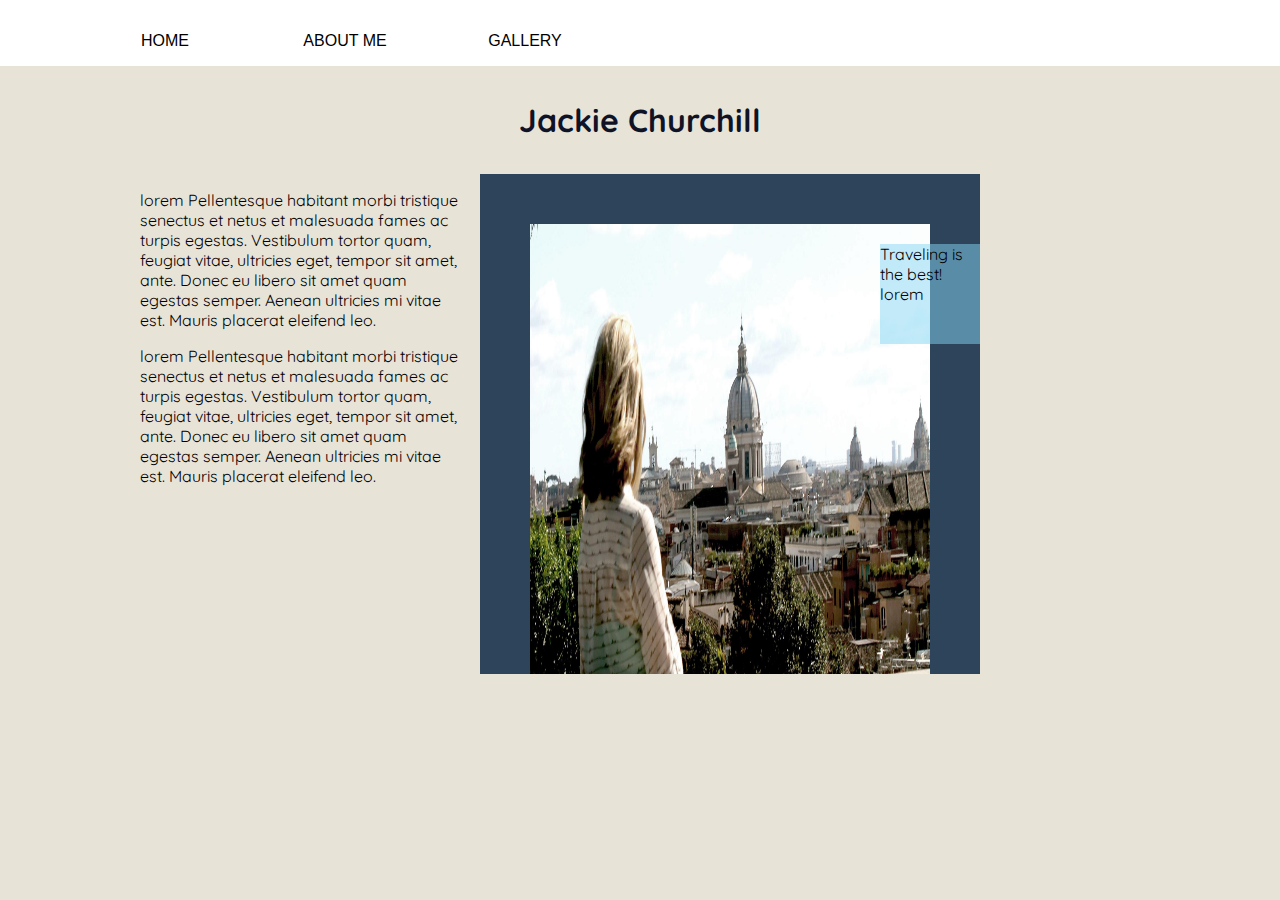
==== AboutMe.html @ 00afffaf "368-final" ====
<!doctype html>
<html>
<head>
<meta charset="UTF-8">
<title>About Me</title>

	<link href="../favicon.ico" rel="icon" type="image/x-icon" />

	<link href="css/normalize.css" rel="stylesheet" type="text/css" />
	<link href="css/grid.css" rel="stylesheet" type="text/css" />	
	<link href="css/stylesmetoo.css" rel="stylesheet" type="text/css" />
</head>

<body>

<html>
<head>
<meta charset="UTF-8">
<title>About Me</title>

<link href="css/normalize.css" rel="stylesheet" type="text/css" />
<link href="css/grid.css" rel="stylesheet" type="text/css" />
<link href="css/stylesmetoo.css" rel="stylesheet" type="text/css" />
<link href='http://fonts.googleapis.com/css?family=Quicksand:300,400,700' rel='stylesheet' type='text/css'>

</head>

<body class="grid_12">

<nav class="grid_12">
	<ul>
    	<ul>
        <li><a href="index.html">Home</a></li>
		  <li><a href="AboutMe.html">ABOUT ME</a></li>
		  <li><a href="gallery.html">GALLERY</a></li>
		 
		</ul>


</nav>

<header class="grid_12">
  <h1>Jackie Churchill</h1>
</header>

<div class="container">

<article class="grid_4 alpha">
<p>lorem Pellentesque habitant morbi tristique senectus et netus et malesuada fames ac turpis egestas. Vestibulum tortor quam, feugiat vitae, ultricies eget, tempor sit amet, ante. Donec eu libero sit amet quam egestas semper. Aenean ultricies mi vitae est. Mauris placerat eleifend leo.</p>

<p>lorem Pellentesque habitant morbi tristique senectus et netus et malesuada fames ac turpis egestas. Vestibulum tortor quam, feugiat vitae, ultricies eget, tempor sit amet, ante. Donec eu libero sit amet quam egestas semper. Aenean ultricies mi vitae est. Mauris placerat eleifend leo.</p>

</article>





<div class="grid_6 omega" id="scroll">
   <img src="img/rome1 copy.jpg" alt="Thumbnail" class="one"/>
   <p>Traveling is the best! lorem</p>
   <img src="img/hawaiiDavid.JPG" alt="Thumbnail" class="two"/>
   <p>why isn't this changing?</p>
   <img src="img/color_seattle.jpg" alt="Thumbnail" class="three"/>
   <p>this is a test</p>
   <img src="img/IMG_6050.jpg" alt="Thumbnail" class="four"/>
   <p>this is a test</p>
   <img src="img/waterfall.jpg" alt="Thumbnail" class="five"/>
   <p>this is a test</p>
   <img src="img/DSC04477.jpg" alt="Thumbnail" class="six"/>
   <p>this is a test</p>
   <img src="img/antelopecanyon.jpg" alt="Thumbnail" class="seven"/>
   <p>this is a test</p>
   <img src="img/DSC04285.jpg" alt="Thumbnail" class="eight"/>
   <p>this is a test</p>
   <img src="http://placehold.it/400x600" alt="Thumbnail" class="nine"/>
   <p>this is a test</p>
   <img src="http://placehold.it/400x600" alt="Thumbnail" class="ten"/>
   <p>this is a test</p>
</div>



</div>

</body>
</html>
---- css/grid.css ----
/*
 Width: 1000px
 # Columns : 12 
 Column width: 65px
 Gutter : 20px 

target / context = result

 */
.grid_1 { width: 6.5%; } /* 65px/1000px = 0.065px */
.grid_2 { width: 15%; } /* 150px/1000px =  0.15px */
.grid_3 { width: 23.5%; } /* 235px/1000px = 0.235px */
.grid_4 { width: 32%; } /* 320px/1000px = 0.32px */
.grid_5 { width: 40.5%; } /* 405px/1000px = 0.405px */
.grid_6 { width: 49%; } /* 490px/1000px = 0.49px */
.grid_7 { width: 57.5%; } /* 575px/1000px = 0.575px */
.grid_8 { width: 66%; } /* 660px/1000px = 0.66px */
.grid_9 { width: 74.5%; } 
.grid_10 { width: 83%; } 
.grid_11 { width: 91.5%; }
.grid_12 { width: 100%; } 

.grid_1,
.grid_2,
.grid_3,
.grid_4,
.grid_5,
.grid_6,
.grid_7,
.grid_8,
.grid_9,
.grid_10,
.grid_11,
.grid_12 {
	margin: 0 2% 1% 0;
	float: left;
	display: block;
}

.alpha{margin-left:0;}
.omega{margin-right:0;}

.container{
	width: 90%; /*width: 1000px;*/
	max-width: 1000px;
	margin: 0 auto;
	
}



.clear{clear:both;display:block;overflow:hidden;visibility:hidden;width:0;height:0}.clearfix:after{clear:both;content:' ';display:block;font-size:0;line-height:0;visibility:hidden;width:0;height:0}* html .clearfix,*:first-child+html .clearfix{zoom:1}
---- css/stylesmetoo.css ----
@charset "UTF-8";
/* CSS Document */

/*font-family: 'Quicksand', sans-serif;*/

body{
  background:rgba(231,227,215,1);
  -webkit-background-attachment:fixed;
  -moz-background-attachment:fixed;
  background-attachment:fixed;
  height:80%;
  width:80%;
 
}

nav{

	background:white;
	
}

li {
  background: ;
  float:left;  
  height: 50px;
  line-height: 50px;
  list-style: none;
  margin: 0 10px 0 10px;
  padding: 0 10px 0 0;
  text-align: center;
  width: 150px;
}

.container{
	width:90%;
	
	
}

h1{
	font-family: 'Quicksand', sans-serif;
	text-align:center;
	color:rgba(16,19,38,1);
	font-family: 'Quicksand', sans-serif;
}

article{
	float:left;
}
p{
	font-family: 'Quicksand', sans-serif;
}

a {
  background: ;
  display: block;
  color: black;
  text-transform: uppercase;
  text-decoration: none;
}

a:hover {
  background: rgba(52,17,57,.9);
  border-radius:50%;
}

#scroll{
	background-color:rgba(24,50,77,.9);
	width:400px;
	height:400px;
	overflow:scroll;
	padding: 50px;
}


img{
	background:blue;
	width:400px;
	height:600px;
}



img+p{
	background:rgba(134,213,244, .5);
	width:100px;
	height:100px;
	position: relative;
	bottom:600px;
	left:350px;
	
	
	
}
---- css/grid.css ----
/*
 Width: 1000px
 # Columns : 12 
 Column width: 65px
 Gutter : 20px 

target / context = result

 */
.grid_1 { width: 6.5%; } /* 65px/1000px = 0.065px */
.grid_2 { width: 15%; } /* 150px/1000px =  0.15px */
.grid_3 { width: 23.5%; } /* 235px/1000px = 0.235px */
.grid_4 { width: 32%; } /* 320px/1000px = 0.32px */
.grid_5 { width: 40.5%; } /* 405px/1000px = 0.405px */
.grid_6 { width: 49%; } /* 490px/1000px = 0.49px */
.grid_7 { width: 57.5%; } /* 575px/1000px = 0.575px */
.grid_8 { width: 66%; } /* 660px/1000px = 0.66px */
.grid_9 { width: 74.5%; } 
.grid_10 { width: 83%; } 
.grid_11 { width: 91.5%; }
.grid_12 { width: 100%; } 

.grid_1,
.grid_2,
.grid_3,
.grid_4,
.grid_5,
.grid_6,
.grid_7,
.grid_8,
.grid_9,
.grid_10,
.grid_11,
.grid_12 {
	margin: 0 2% 1% 0;
	float: left;
	display: block;
}

.alpha{margin-left:0;}
.omega{margin-right:0;}

.container{
	width: 90%; /*width: 1000px;*/
	max-width: 1000px;
	margin: 0 auto;
	
}



.clear{clear:both;display:block;overflow:hidden;visibility:hidden;width:0;height:0}.clearfix:after{clear:both;content:' ';display:block;font-size:0;line-height:0;visibility:hidden;width:0;height:0}* html .clearfix,*:first-child+html .clearfix{zoom:1}
---- css/stylesmetoo.css ----
@charset "UTF-8";
/* CSS Document */

/*font-family: 'Quicksand', sans-serif;*/

body{
  background:rgba(231,227,215,1);
  -webkit-background-attachment:fixed;
  -moz-background-attachment:fixed;
  background-attachment:fixed;
  height:80%;
  width:80%;
 
}

nav{

	background:white;
	
}

li {
  background: ;
  float:left;  
  height: 50px;
  line-height: 50px;
  list-style: none;
  margin: 0 10px 0 10px;
  padding: 0 10px 0 0;
  text-align: center;
  width: 150px;
}

.container{
	width:90%;
	
	
}

h1{
	font-family: 'Quicksand', sans-serif;
	text-align:center;
	color:rgba(16,19,38,1);
	font-family: 'Quicksand', sans-serif;
}

article{
	float:left;
}
p{
	font-family: 'Quicksand', sans-serif;
}

a {
  background: ;
  display: block;
  color: black;
  text-transform: uppercase;
  text-decoration: none;
}

a:hover {
  background: rgba(52,17,57,.9);
  border-radius:50%;
}

#scroll{
	background-color:rgba(24,50,77,.9);
	width:400px;
	height:400px;
	overflow:scroll;
	padding: 50px;
}


img{
	background:blue;
	width:400px;
	height:600px;
}



img+p{
	background:rgba(134,213,244, .5);
	width:100px;
	height:100px;
	position: relative;
	bottom:600px;
	left:350px;
	
	
	
}
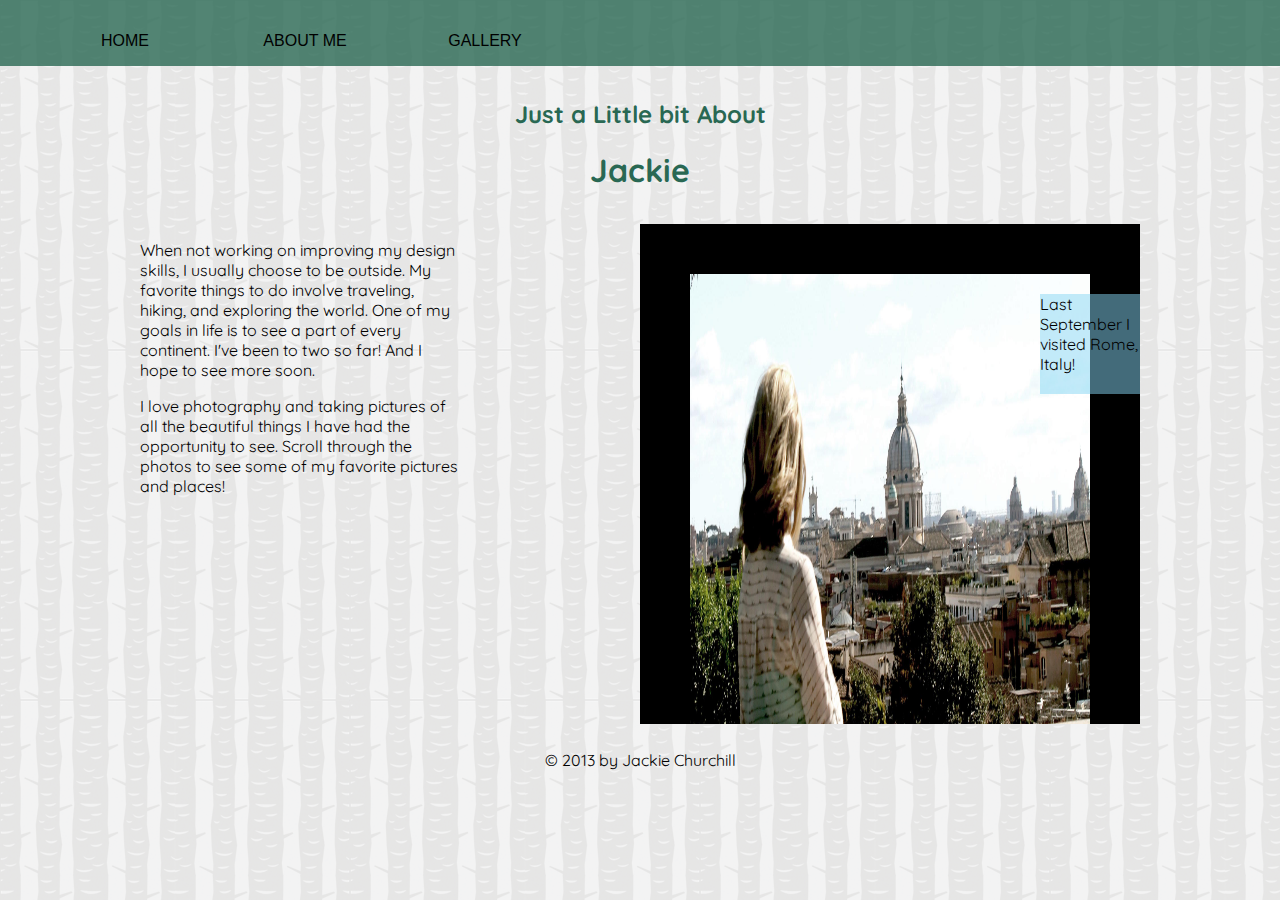
==== commit 8d042bc7: "12/11" ====
--- a/AboutMe.html
+++ b/AboutMe.html
@@ -28,27 +28,27 @@
 <body class="grid_12">
 
 <nav class="grid_12">
-	<ul>
+	
     	<ul>
-        <li><a href="index.html">Home</a></li>
+          <li><a href="index.html">HOME</a></li>
 		  <li><a href="AboutMe.html">ABOUT ME</a></li>
 		  <li><a href="gallery.html">GALLERY</a></li>
-		 
 		</ul>
 
 
 </nav>
 
 <header class="grid_12">
-  <h1>Jackie Churchill</h1>
+  <h2>Just a Little bit About</h2>
+  <h1>Jackie</h1>
 </header>
 
 <div class="container">
 
 <article class="grid_4 alpha">
-<p>lorem Pellentesque habitant morbi tristique senectus et netus et malesuada fames ac turpis egestas. Vestibulum tortor quam, feugiat vitae, ultricies eget, tempor sit amet, ante. Donec eu libero sit amet quam egestas semper. Aenean ultricies mi vitae est. Mauris placerat eleifend leo.</p>
+<p>When not working on improving my design skills, I usually choose to be outside. My favorite things to do involve traveling, hiking, and exploring the world. One of my goals in life is to see a part of every continent. I've been to two so far! And I hope to see more soon. </p>
 
-<p>lorem Pellentesque habitant morbi tristique senectus et netus et malesuada fames ac turpis egestas. Vestibulum tortor quam, feugiat vitae, ultricies eget, tempor sit amet, ante. Donec eu libero sit amet quam egestas semper. Aenean ultricies mi vitae est. Mauris placerat eleifend leo.</p>
+<p>I love photography and taking pictures of all the beautiful things I have had the opportunity to see. Scroll through the photos to see some of my favorite pictures and places! </p>
 
 </article>
 
@@ -58,27 +58,30 @@
 
 <div class="grid_6 omega" id="scroll">
    <img src="img/rome1 copy.jpg" alt="Thumbnail" class="one"/>
-   <p>Traveling is the best! lorem</p>
+   <p>Last September I visited Rome, Italy!</p>
    <img src="img/hawaiiDavid.JPG" alt="Thumbnail" class="two"/>
-   <p>why isn't this changing?</p>
+   <p>Trips with my family are some of my favorite memories.</p>
    <img src="img/color_seattle.jpg" alt="Thumbnail" class="three"/>
-   <p>this is a test</p>
-   <img src="img/IMG_6050.jpg" alt="Thumbnail" class="four"/>
-   <p>this is a test</p>
+   <p>Over the years we have visited many places.</p>
+   <img src="img/beach.jpg" alt="Thumbnail" class="four"/>
+   <p>The Washington Coast has my favorite beaches.</p>
    <img src="img/waterfall.jpg" alt="Thumbnail" class="five"/>
-   <p>this is a test</p>
-   <img src="img/DSC04477.jpg" alt="Thumbnail" class="six"/>
-   <p>this is a test</p>
+   <p>What can I say..I love waterfalls.</p>
+   <img src="img/EiffelTower.jpg" alt="Thumbnail" class="six"/>
+   <p>Some tower that someone once built.</p>
    <img src="img/antelopecanyon.jpg" alt="Thumbnail" class="seven"/>
-   <p>this is a test</p>
-   <img src="img/DSC04285.jpg" alt="Thumbnail" class="eight"/>
-   <p>this is a test</p>
-   <img src="http://placehold.it/400x600" alt="Thumbnail" class="nine"/>
-   <p>this is a test</p>
-   <img src="http://placehold.it/400x600" alt="Thumbnail" class="ten"/>
-   <p>this is a test</p>
+   <p>One of my favorite places is the Southwest USA.</p>
+   <img src="img/mt.spokane.jpg" alt="Thumbnail" class="eight"/>
+   <p>Another hobby of mine is downhill skiing.</p>
+   <img src="img/ferns.png" alt="Thumbnail" class="nine"/>
+   <p>Ferns, water, and light.</p>
+   <img src="img/ocean.png" alt="Thumbnail" class="ten"/>
+   <p>Sunset over the ocean; one of the best things ever.</p>
 </div>
-
+	
+    <footer class="grid_12">
+    	<p>&copy; 2013 by Jackie Churchill</p>
+    </footer>
 
 
 </div>
--- a/css/grid.css
+++ b/css/grid.css
@@ -41,6 +41,7 @@
 .omega{margin-right:0;}
 
 .container{
+	
 	width: 90%; /*width: 1000px;*/
 	max-width: 1000px;
 	margin: 0 auto;
--- a/css/stylesmetoo.css
+++ b/css/stylesmetoo.css
@@ -4,7 +4,7 @@
 /*font-family: 'Quicksand', sans-serif;*/
 
 body{
-  background:rgba(231,227,215,1);
+  background:url(../img/tree_bark.png);
   -webkit-background-attachment:fixed;
   -moz-background-attachment:fixed;
   background-attachment:fixed;
@@ -14,13 +14,10 @@
 }
 
 nav{
-
-	background:white;
-	
+	background:rgba(41,104,83,.8);
 }
 
 li {
-  background: ;
   float:left;  
   height: 50px;
   line-height: 50px;
@@ -37,18 +34,27 @@
 	
 }
 
-h1{
+header{
+	text-align:center;
+	clear:both;
+}
+
+h1, h2{
+	
 	font-family: 'Quicksand', sans-serif;
 	text-align:center;
-	color:rgba(16,19,38,1);
-	font-family: 'Quicksand', sans-serif;
+	color:rgba(41,104,83,1);
+	
+	
 }
 
 article{
 	float:left;
+	clear:left;
 }
 p{
 	font-family: 'Quicksand', sans-serif;
+	font-size:1 em;
 }
 
 a {
@@ -65,11 +71,13 @@
 }
 
 #scroll{
-	background-color:rgba(24,50,77,.9);
+	float:right;
+	background-color:black;
 	width:400px;
 	height:400px;
 	overflow:scroll;
 	padding: 50px;
+	
 }
 
 
@@ -81,6 +89,8 @@
 
 
 
+
+
 img+p{
 	background:rgba(134,213,244, .5);
 	width:100px;
@@ -89,6 +99,86 @@
 	bottom:600px;
 	left:350px;
 	
+}
+
+footer{
+	text-align:center;
+}
+
+
+@media screen and (max-width :800px){
 	
+.grid_1,
+.grid_2,
+.grid_3,
+.grid_4,
+.grid_5,
+.grid_6,
+.grid_7,
+.grid_8,
+.grid_9,
+.grid_10,
+.grid_11,
+.grid_12 {
+	width:100%;
+}
+
+#nav ul {
+	margin: 5% 0;
+}
+
+#nav ul li a {
+	-webkit-user-select: none;
+	font-size: 1em;
+}
+
+#nav ul li {
+	float: left;
+	margin: 5% 0;
+	}
 	
+img{
+	max-width:100%%
+
 }
+}
+
+@media screen and (max-width :480px){
+	
+.grid_1,
+.grid_2,
+.grid_3,
+.grid_4,
+.grid_5,
+.grid_6,
+.grid_7,
+.grid_8,
+.grid_9,
+.grid_10,
+.grid_11,
+.grid_12 {
+	width:100%;
+
+}
+
+
+
+#nav ul li a {
+	-webkit-user-select: none;
+	font-size: .75em;
+}
+
+#nav ul li {
+	float: left;
+	margin: 0 auto;
+	}
+	
+img{
+	width:100%;
+	margin-left:30%;
+
+}
+}
+
+
+
--- a/css/grid.css
+++ b/css/grid.css
@@ -41,6 +41,7 @@
 .omega{margin-right:0;}
 
 .container{
+	
 	width: 90%; /*width: 1000px;*/
 	max-width: 1000px;
 	margin: 0 auto;
--- a/css/stylesmetoo.css
+++ b/css/stylesmetoo.css
@@ -4,7 +4,7 @@
 /*font-family: 'Quicksand', sans-serif;*/
 
 body{
-  background:rgba(231,227,215,1);
+  background:url(../img/tree_bark.png);
   -webkit-background-attachment:fixed;
   -moz-background-attachment:fixed;
   background-attachment:fixed;
@@ -14,13 +14,10 @@
 }
 
 nav{
-
-	background:white;
-	
+	background:rgba(41,104,83,.8);
 }
 
 li {
-  background: ;
   float:left;  
   height: 50px;
   line-height: 50px;
@@ -37,18 +34,27 @@
 	
 }
 
-h1{
+header{
+	text-align:center;
+	clear:both;
+}
+
+h1, h2{
+	
 	font-family: 'Quicksand', sans-serif;
 	text-align:center;
-	color:rgba(16,19,38,1);
-	font-family: 'Quicksand', sans-serif;
+	color:rgba(41,104,83,1);
+	
+	
 }
 
 article{
 	float:left;
+	clear:left;
 }
 p{
 	font-family: 'Quicksand', sans-serif;
+	font-size:1 em;
 }
 
 a {
@@ -65,11 +71,13 @@
 }
 
 #scroll{
-	background-color:rgba(24,50,77,.9);
+	float:right;
+	background-color:black;
 	width:400px;
 	height:400px;
 	overflow:scroll;
 	padding: 50px;
+	
 }
 
 
@@ -81,6 +89,8 @@
 
 
 
+
+
 img+p{
 	background:rgba(134,213,244, .5);
 	width:100px;
@@ -89,6 +99,86 @@
 	bottom:600px;
 	left:350px;
 	
+}
+
+footer{
+	text-align:center;
+}
+
+
+@media screen and (max-width :800px){
 	
+.grid_1,
+.grid_2,
+.grid_3,
+.grid_4,
+.grid_5,
+.grid_6,
+.grid_7,
+.grid_8,
+.grid_9,
+.grid_10,
+.grid_11,
+.grid_12 {
+	width:100%;
+}
+
+#nav ul {
+	margin: 5% 0;
+}
+
+#nav ul li a {
+	-webkit-user-select: none;
+	font-size: 1em;
+}
+
+#nav ul li {
+	float: left;
+	margin: 5% 0;
+	}
 	
+img{
+	max-width:100%%
+
 }
+}
+
+@media screen and (max-width :480px){
+	
+.grid_1,
+.grid_2,
+.grid_3,
+.grid_4,
+.grid_5,
+.grid_6,
+.grid_7,
+.grid_8,
+.grid_9,
+.grid_10,
+.grid_11,
+.grid_12 {
+	width:100%;
+
+}
+
+
+
+#nav ul li a {
+	-webkit-user-select: none;
+	font-size: .75em;
+}
+
+#nav ul li {
+	float: left;
+	margin: 0 auto;
+	}
+	
+img{
+	width:100%;
+	margin-left:30%;
+
+}
+}
+
+
+
